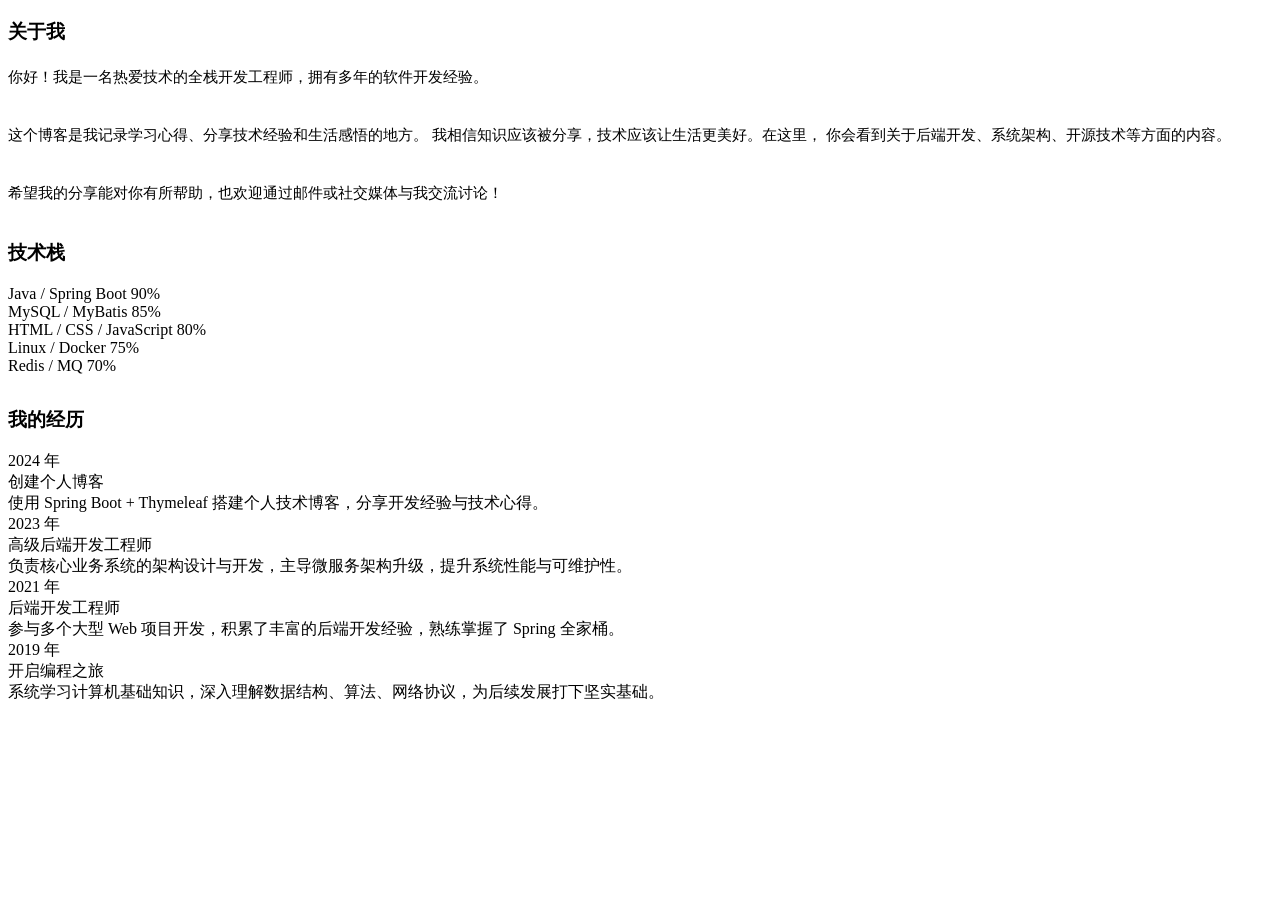
==== src/main/resources/templates/about.html @ 662fb216 "fix bug" ====
<!DOCTYPE html>
<html lang="zh-CN" xmlns:th="http://www.thymeleaf.org">
<head>
    <title th:text="${title} + ' - MyBlog'">关于我 - MyBlog</title>
    <th:block th:replace="~{fragments :: siteHead}"></th:block>
</head>
<body>

    <th:block th:replace="~{fragments :: siteBackground}"></th:block>
    <th:block th:replace="~{fragments :: siteGridBg}"></th:block>

    <th:block th:replace="~{fragments :: siteNavbar('about')}"></th:block>

    <th:block th:replace="~{fragments :: heroSection(${title}, '一名热爱技术的全栈开发工程师，在这里记录学习心得、分享技术经验与生活感悟。', false, true)}"></th:block>

    <!-- ========== 关于页面主体 ========== -->
    <div class="about-wrapper">

        <!-- 个人介绍 -->
        <div class="sidebar-widget fade-up" style="margin-bottom: 32px;">
            <h3 class="sidebar-widget-title">关于我</h3>
            <p style="color: var(--text-secondary); line-height: 1.9; font-size: 0.95rem;">
                你好！我是一名热爱技术的全栈开发工程师，拥有多年的软件开发经验。<br><br>
                这个博客是我记录学习心得、分享技术经验和生活感悟的地方。
                我相信知识应该被分享，技术应该让生活更美好。在这里，
                你会看到关于后端开发、系统架构、开源技术等方面的内容。<br><br>
                希望我的分享能对你有所帮助，也欢迎通过邮件或社交媒体与我交流讨论！
            </p>
        </div>

        <!-- 技能 -->
        <div class="sidebar-widget fade-up" style="margin-bottom: 32px;">
            <h3 class="sidebar-widget-title">技术栈</h3>

            <div class="skill-bar">
                <div class="skill-bar-header">
                    <span class="skill-name">Java / Spring Boot</span>
                    <span class="skill-pct">90%</span>
                </div>
                <div class="skill-bar-track">
                    <div class="skill-bar-fill" style="width: 90%;"></div>
                </div>
            </div>

            <div class="skill-bar">
                <div class="skill-bar-header">
                    <span class="skill-name">MySQL / MyBatis</span>
                    <span class="skill-pct">85%</span>
                </div>
                <div class="skill-bar-track">
                    <div class="skill-bar-fill" style="width: 85%;"></div>
                </div>
            </div>

            <div class="skill-bar">
                <div class="skill-bar-header">
                    <span class="skill-name">HTML / CSS / JavaScript</span>
                    <span class="skill-pct">80%</span>
                </div>
                <div class="skill-bar-track">
                    <div class="skill-bar-fill" style="width: 80%;"></div>
                </div>
            </div>

            <div class="skill-bar">
                <div class="skill-bar-header">
                    <span class="skill-name">Linux / Docker</span>
                    <span class="skill-pct">75%</span>
                </div>
                <div class="skill-bar-track">
                    <div class="skill-bar-fill" style="width: 75%;"></div>
                </div>
            </div>

            <div class="skill-bar">
                <div class="skill-bar-header">
                    <span class="skill-name">Redis / MQ</span>
                    <span class="skill-pct">70%</span>
                </div>
                <div class="skill-bar-track">
                    <div class="skill-bar-fill" style="width: 70%;"></div>
                </div>
            </div>
        </div>

        <!-- 时间线 -->
        <div class="sidebar-widget fade-up">
            <h3 class="sidebar-widget-title">我的经历</h3>
            <div class="timeline">
                <div class="timeline-item">
                    <div class="time">2024 年</div>
                    <div class="title">创建个人博客</div>
                    <div class="desc">使用 Spring Boot + Thymeleaf 搭建个人技术博客，分享开发经验与技术心得。</div>
                </div>
                <div class="timeline-item">
                    <div class="time">2023 年</div>
                    <div class="title">高级后端开发工程师</div>
                    <div class="desc">负责核心业务系统的架构设计与开发，主导微服务架构升级，提升系统性能与可维护性。</div>
                </div>
                <div class="timeline-item">
                    <div class="time">2021 年</div>
                    <div class="title">后端开发工程师</div>
                    <div class="desc">参与多个大型 Web 项目开发，积累了丰富的后端开发经验，熟练掌握了 Spring 全家桶。</div>
                </div>
                <div class="timeline-item">
                    <div class="time">2019 年</div>
                    <div class="title">开启编程之旅</div>
                    <div class="desc">系统学习计算机基础知识，深入理解数据结构、算法、网络协议，为后续发展打下坚实基础。</div>
                </div>
            </div>
        </div>

    </div>

    <th:block th:replace="~{fragments :: siteFooter}"></th:block>

    <script th:src="@{/js/blog.js}"></script>
</body>
</html>
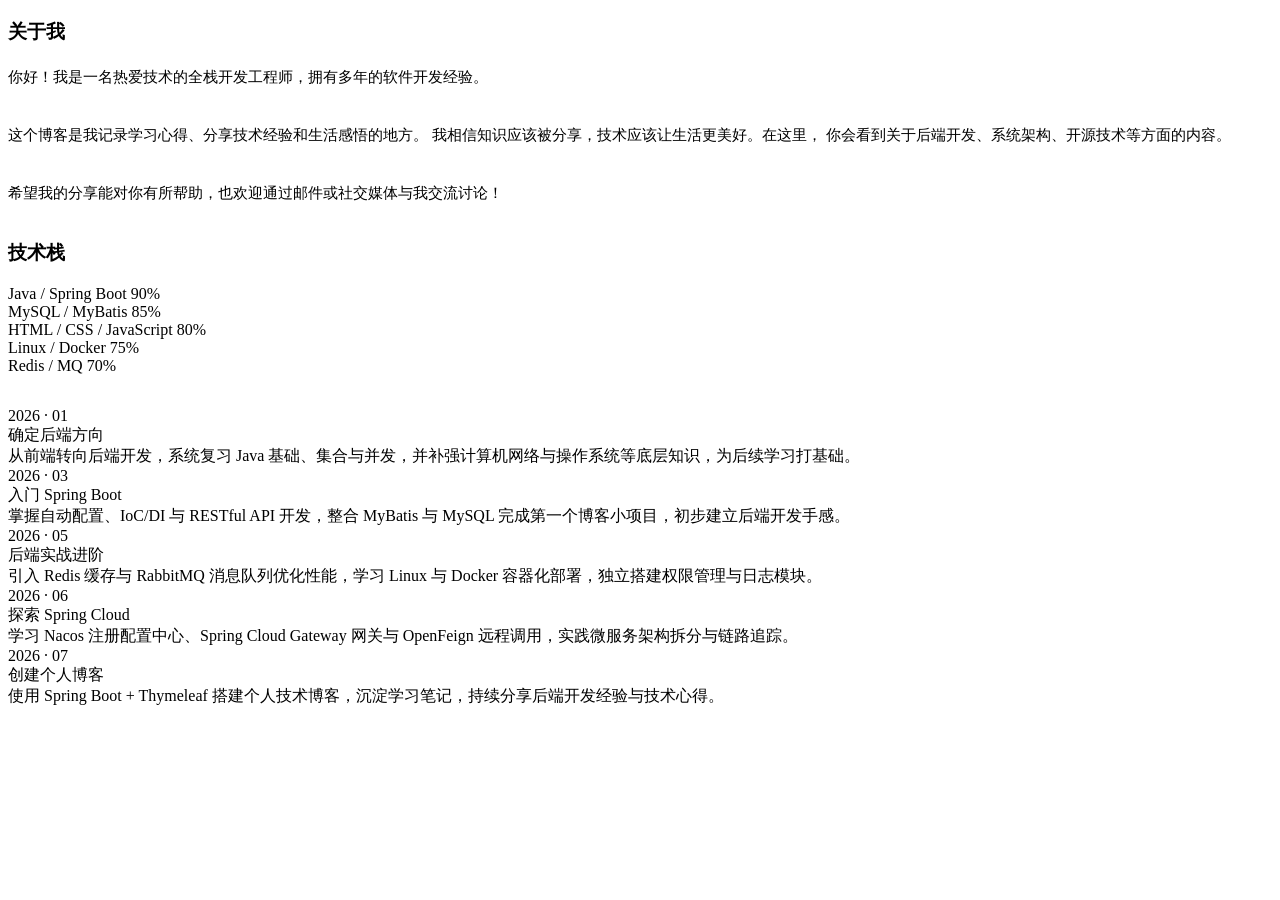
==== commit 14014ee1: "fix bug" ====
--- a/src/main/resources/templates/about.html
+++ b/src/main/resources/templates/about.html
@@ -84,31 +84,34 @@
         </div>
 
         <!-- 时间线 -->
-        <div class="sidebar-widget fade-up">
-            <h3 class="sidebar-widget-title">我的经历</h3>
-            <div class="timeline">
-                <div class="timeline-item">
-                    <div class="time">2024 年</div>
-                    <div class="title">创建个人博客</div>
-                    <div class="desc">使用 Spring Boot + Thymeleaf 搭建个人技术博客，分享开发经验与技术心得。</div>
-                </div>
-                <div class="timeline-item">
-                    <div class="time">2023 年</div>
-                    <div class="title">高级后端开发工程师</div>
-                    <div class="desc">负责核心业务系统的架构设计与开发，主导微服务架构升级，提升系统性能与可维护性。</div>
-                </div>
-                <div class="timeline-item">
-                    <div class="time">2021 年</div>
-                    <div class="title">后端开发工程师</div>
-                    <div class="desc">参与多个大型 Web 项目开发，积累了丰富的后端开发经验，熟练掌握了 Spring 全家桶。</div>
-                </div>
-                <div class="timeline-item">
-                    <div class="time">2019 年</div>
-                    <div class="title">开启编程之旅</div>
-                    <div class="desc">系统学习计算机基础知识，深入理解数据结构、算法、网络协议，为后续发展打下坚实基础。</div>
-                </div>
+        <div class="timeline">
+            <div class="timeline-item">
+                <div class="time">2026 · 01</div>
+                <div class="title">确定后端方向</div>
+                <div class="desc">从前端转向后端开发，系统复习 Java 基础、集合与并发，并补强计算机网络与操作系统等底层知识，为后续学习打基础。</div>
+            </div>
+            <div class="timeline-item">
+                <div class="time">2026 · 03</div>
+                <div class="title">入门 Spring Boot</div>
+                <div class="desc">掌握自动配置、IoC/DI 与 RESTful API 开发，整合 MyBatis 与 MySQL 完成第一个博客小项目，初步建立后端开发手感。</div>
+            </div>
+            <div class="timeline-item">
+                <div class="time">2026 · 05</div>
+                <div class="title">后端实战进阶</div>
+                <div class="desc">引入 Redis 缓存与 RabbitMQ 消息队列优化性能，学习 Linux 与 Docker 容器化部署，独立搭建权限管理与日志模块。</div>
+            </div>
+            <div class="timeline-item">
+                <div class="time">2026 · 06</div>
+                <div class="title">探索 Spring Cloud</div>
+                <div class="desc">学习 Nacos 注册配置中心、Spring Cloud Gateway 网关与 OpenFeign 远程调用，实践微服务架构拆分与链路追踪。</div>
+            </div>
+            <div class="timeline-item">
+                <div class="time">2026 · 07</div>
+                <div class="title">创建个人博客</div>
+                <div class="desc">使用 Spring Boot + Thymeleaf 搭建个人技术博客，沉淀学习笔记，持续分享后端开发经验与技术心得。</div>
             </div>
         </div>
+
 
     </div>
 
